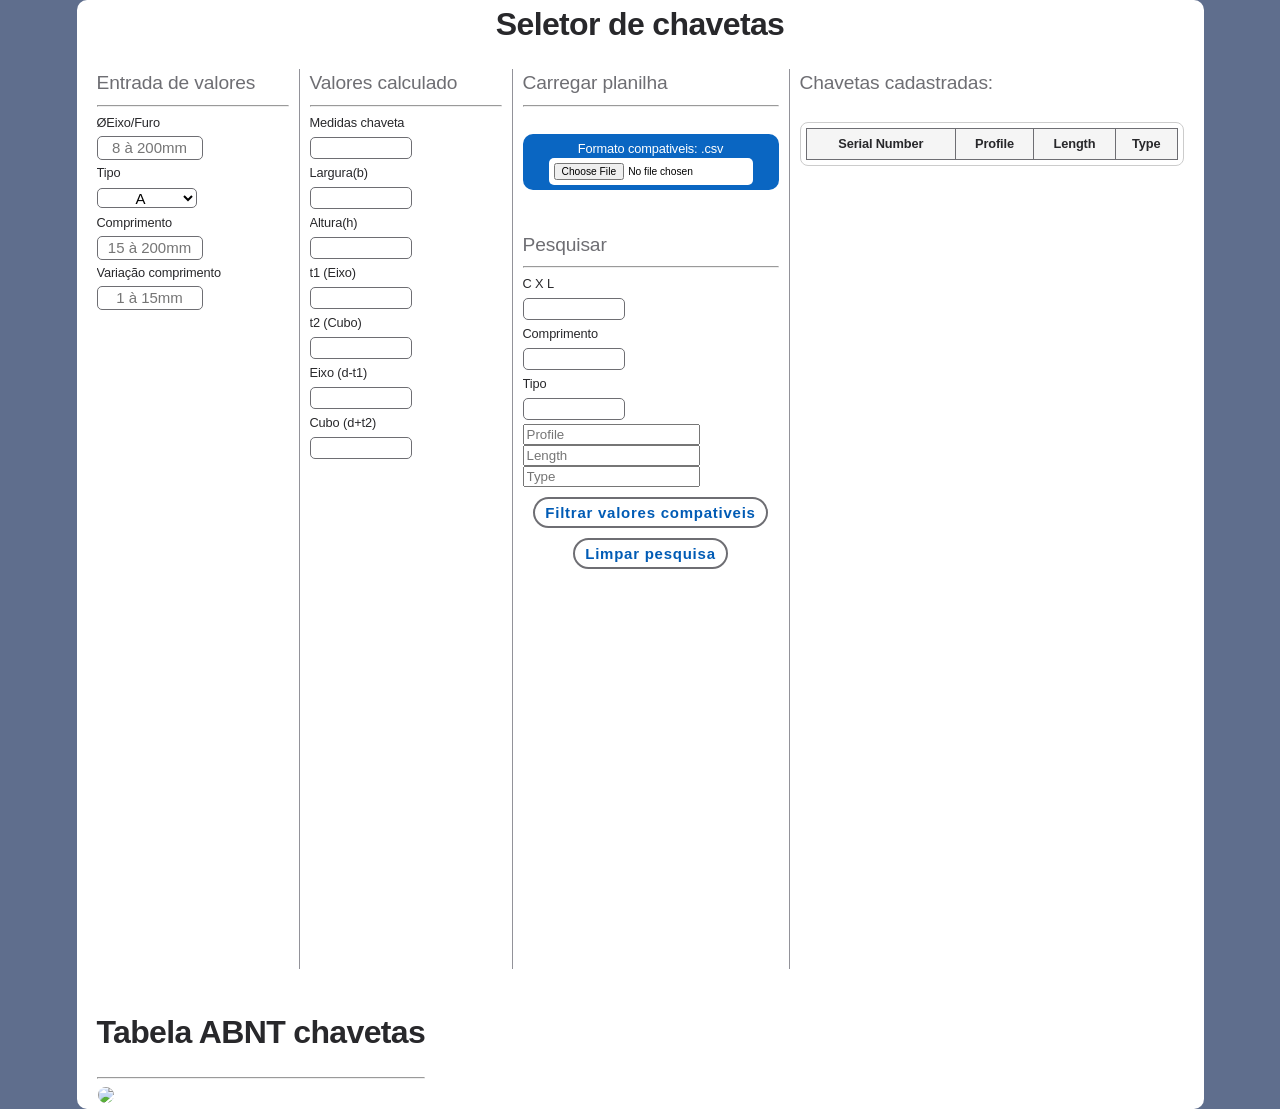
==== index.html @ 88078fde "primeiro commit" ====
<!DOCTYPE html>
<html lang="pt"></html>

<html>
  <head>
    <title>Seletor de chavetas</title>
    <meta name="theme-color" content="#4da6ff" />
    <meta charset="UTF-8" />
    <link rel="stylesheet" href="style.css" />
    <meta name="viewport" content="width=device-width, initial-scale=1.0" />
  </head>

<body>

<div class="ctt2 box1">
	<h1>Seletor de chavetas</h1>
	<div> 
		<div class="ct1">
			<div>
				<div class="ctt1" onchange="calc1()">
					<div>
						<h2>Entrada de valores</h2>
						<hr>
						<div class="ctt4">ØEixo/Furo
							<input class="txt1" id="dia1" placeholder="8 à 200mm" onchange="calc1()"/>
						</div>
						<div class="ctt4">Tipo
							<select class="txt1" id="tpSel" onchange="selTp()">
								<option class="txt1" value="A" selected>A</option>
								<option class="txt1" value="B">B</option>
								<option class="txt1" value="C">C</option>
							</select>
						</div>
						<div class="ctt4">Comprimento
							<input class="txt1" id="comp"placeholder="15 à 200mm"onchange="calc1()"/>
						</div>
						<div class="ctt4">Variação comprimento
							<input
								class="txt1"
								id="varCom"
								placeholder="1 à 15mm"
								onchange="calc1()"
							/>
						</div>							
						<br>
						<br>
					</div>
					<div class="vline ctt2"></div>
					<div>
						<h2>Valores calculado</h2>
						<hr>
						<div class="ctt4">Medidas chaveta
							<span class="txt1" id="valChavPerf" placeholder="" onchange="calc1()"></span>
						</div>
						<div class="ctt4">Largura(b)
							<span class="txt1" id="larg" placeholder=""></span>
						</div>
						<div class="ctt4" >Altura(h)
							<span class="txt1" id="alt" placeholder=""></span>
						</div>
						<div class="ctt4">t1 (Eixo)
							<span class="txt1" id="t1" placeholder=""></span>
						</div>
						<div class="ctt4">t2 (Cubo)
							<span class="txt1" id="t2" placeholder=""></span>
						</div>
						<div class="ctt4">Eixo (d-t1)
							<span class="txt1" id="calcEixo" placeholder=""></span>
						</div>							
						<div class="ctt4">Cubo (d+t2)
							<span class="txt1" id="calcCubo" placeholder=""></span>
						</div>						
					</div>

					<div class="vline ctt2"></div>
					<div>
						<div>
							<h3>Carregar planilha</h3>
							<hr>
							<br>
							<div class="box2">
								Formato compativeis: .csv
								<input class="ipt1" type="file" id="csvFileInput" accept=".csv" />
							</div>	
							<br>
							<br>
							<h3>Pesquisar</h3>						
							<hr>
							<div class="ctt5">C X L
								<span class="txt1" id="valChavPerf2" onchange="calc1()"></span>
							</div>
							<div class="ctt5">Comprimento
								<span class="txt1" id="comp2" placeholder="Length"></span>
							</div>
							<div class="ctt5">Tipo
								<span class="txt1" id="tp"></span>
							</div>


							<input type="text" id="profileFilter" placeholder="Profile">
							<input type="text" id="lengthFilter" placeholder="Length">
							<input type="text" id="typeFilter" placeholder="Type">
						</div>
						<div class="ctt2">
							<button class="btn1" onclick="filterTable()">Filtrar valores compativeis</button>
							<button class="btn1" onclick="resetTable()">Limpar pesquisa</button>
						</div>				
					</div>		
					<div class="vline ctt2"></div>			
					<div>
						<h3>Chavetas cadastradas:</h3>
						<br>
					<div class="table-container">
					<div>
						<table id="dataTable">
							<thead>
								<tr>
									<th>Serial Number</th>
									<th>Profile</th>
									<th>Length</th>
									<th>Type</th>
								</tr>								
							</thead>
							<tbody>
							</tbody>
						</table>
					</div>					
				</div>
			</div>
		</div>  

		<div class="ctt3">
			<br>
			<br>
			<h1>Tabela ABNT chavetas</h1>
			<hr>
			<img src="https://abecom.com.br/wp-content/uploads/2021/09/Tabela-para-chaveta-paralela.jpg" style="width: 80%; border-radius: 10px; border: 1px solid rgba(0, 0, 0, 0); object-fit: cover"/>
			<br>
		</div>	    

	</div>
</div>	

<script src="script.js"></script>
<script src="data.js"></script>

</body>
</html>
---- style.css ----
body {
  margin: 0;
  font-family: -apple-system, BlinkMacSystemFont, "Segoe UI", Roboto, "Helvetica Neue", Arial, sans-serif;
  font-size: 1vw;
  font-weight: 500;
  line-height: 1.5;
  letter-spacing: -0.01em;
  color: #28282b;
  -webkit-font-smoothing: antialiased;
  background: #5f6e8d;
}


/* box */
.box1 {
  width: fit-content;
  margin: fit-content;
  padding-left: 20px;
  padding-right: 20px;
  background: #ffffff;
  justify-content: center;
  border-radius: 10px;
  display: inline-block;
}

.box2 {
  padding: 5px;
  background: #0a66c2;
  border-radius: 10px;
  display: grid;
  place-items: center;
  color: #ffffff;
  font-weight: 500;
  margin-top: 2px;
  margin-bottom: 2px;
}

.ipt1{
  padding: 5px;
  background: #ffffff;
  color: #000000;
  border-radius: 5px;
  font-size: 0.8vw;
}

/* container */


.ct1 {
  margin: 0 auto;
  display: flex;
  justify-content: center;
  align-items: center;
  gap: 25px;
}


.table-container {
  max-height: 400px;   /* controls height */
  overflow-y: auto;    /* vertical scroll */
  border: 1px solid #cccccc;
  border-radius: 8px;
  padding: 5px;
  scroll-behavior: smooth;
}

.table-container::-webkit-scrollbar {
  width: 8px;
}

.table-container::-webkit-scrollbar-thumb {
  background: #ccc;
  border-radius: 4px;
}

.table-container::-webkit-scrollbar-thumb:hover {
  background: #aaa;
}

tbody tr:hover {
  background: #f5f5f7;
}

tbody tr:nth-child(even) {
  background: #fafafa;
}

thead th {
  position: sticky;
  top: 0;
  background: #f5f5f5;
  z-index: 1;
}



/* content */

.ctt1 {
  display: grid;
  grid-template-columns: 15vw 1fr 15vw 1fr 20vw 1fr 30vw;
  gap: 10px;
  align-items: flex-start;
}

.ctt2 {
  font-weight: 400;
  margin: 0 auto;
  align-items: center;
  justify-content: center;
  display: grid;
  place-items: center;
}


.ctt3 {
  align-items: center;
  justify-content: center;
  display: table-row;
  place-items: center;
}

.ctt4 {
  display:grid;
  place-items: left;
  height:50px;
  align-items: flex-start;
  overflow: hidden;
}

.ctt5 {
  display:grid;
  place-items: left;
  height:50px;
  align-items: flex-start;
  overflow: hidden;
}


/* buttons */


.btn1 {
  display: inline-block;
  margin-top: 10px;
  padding: 5px 10px;
  font-size: 15px;
  border-radius: 999px;
  background: #ffffff;
  color: #005bb5;
  text-decoration: none;
  transition: 0.3s;
  font-weight: 550;
  border: #6e6e73 2px solid;
  letter-spacing: 0.05em;
}

.btn1:hover {
  background: #91afcc;
}

/* text */

.txt1 {
  font-size: 15px;
  width: 100px;
  height: 20px;
  font-weight: 500;
  text-align: center;
  background-color: #ffffff;
  border: 1px solid #6e6e73;
  border-radius: 5px;
  display: inline-block;
  justify-content: center;
  margin-top: 1px;
  margin-bottom: 1px;
}

.txt2 {
  font-size:15px;
  width: 100px;
  height: 20px;
  text-align: center;
  background-color: #ffffff;
  border: 1px solid #6e6e73;
  border-radius: 5px;
  display: flex;
  justify-content: center;
  overflow: hidden;
}

table {
  width: 100%;
  border-collapse: collapse;
}

td,
th {
  border: 1px solid #6e6e73;
  padding: 5px;
  background-color: #ffffff;
  text-align: center;
}

.highlight {
  background-color: yellow;
}



h1 {
  font-size: 2.5vw;
  font-weight: 600;
  letter-spacing: -0.02em;
  margin-top: 0px;
  
}

h2 {
  font-size: 1.5vw;
  font-weight: 400;
  color: #6e6e73;
  margin-top: 0px;
  margin-bottom: 5px;
  
}

h3 {
  font-size: 1.5vw;
  font-weight: 400;
  color: #6e6e73;
  margin-top: 0px;
  margin-bottom: 5px;
}



.vline {
  width: 1px;
  height: 100vh;
  padding-top: 1%;
  padding-bottom: 1%;
  background-color: #929299;
}
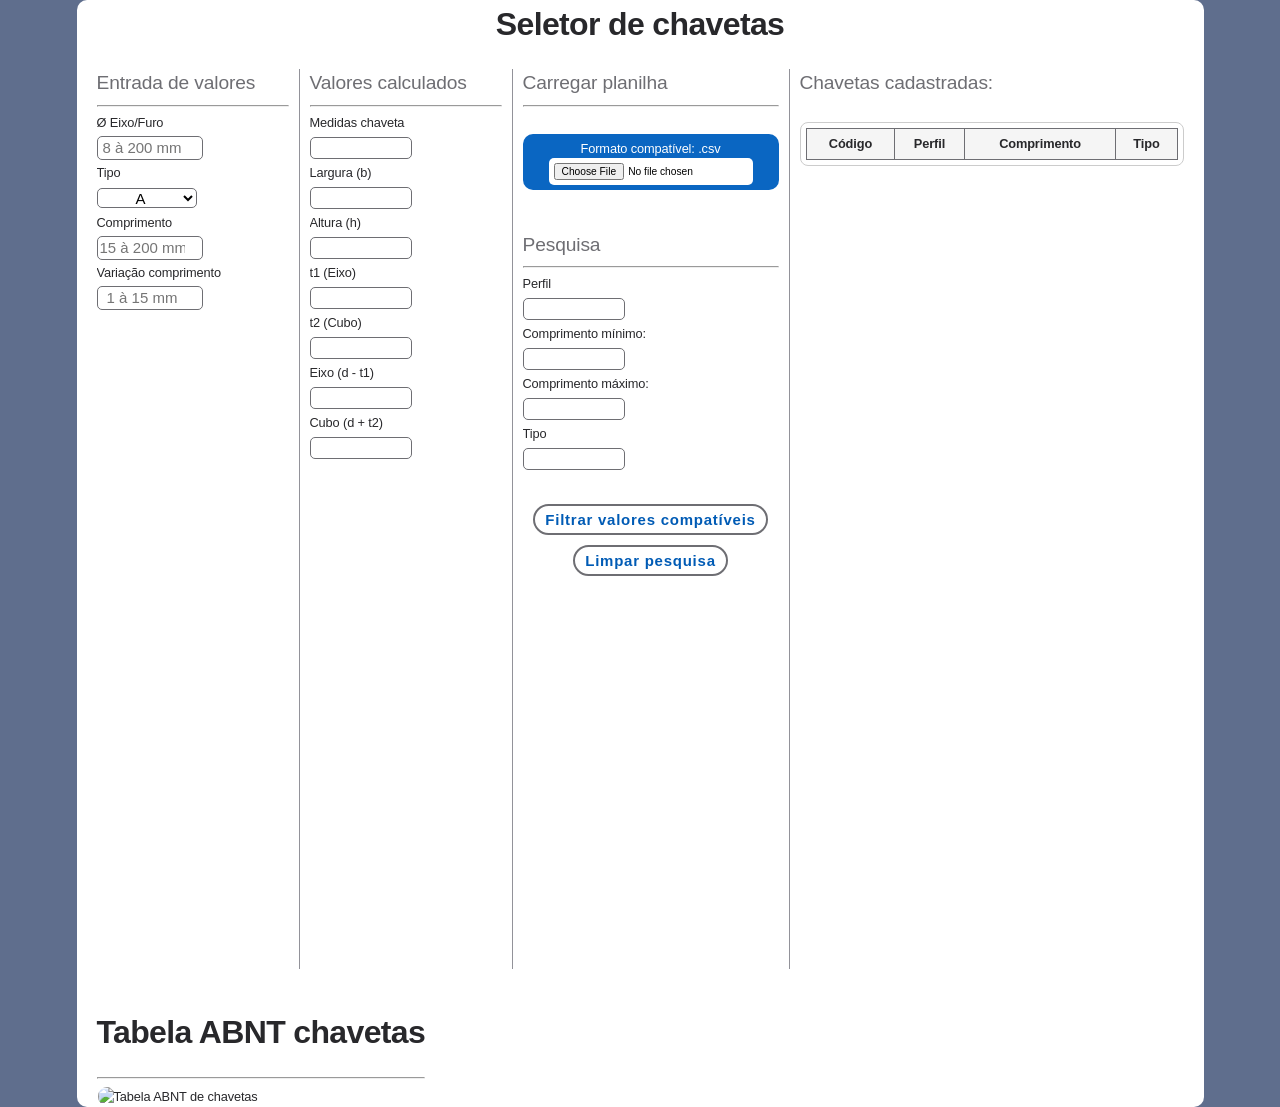
==== commit bd6a66bb: "Código refeito por completo" ====
--- a/index.html
+++ b/index.html
@@ -1,148 +1,391 @@
 <!DOCTYPE html>
-<html lang="pt"></html>
-
-<html>
-  <head>
+<html lang="pt-BR">
+
+<head>
+    <meta charset="UTF-8">
+    <meta name="theme-color" content="#4da6ff">
+    <meta name="viewport" content="width=device-width, initial-scale=1.0">
+
     <title>Seletor de chavetas</title>
-    <meta name="theme-color" content="#4da6ff" />
-    <meta charset="UTF-8" />
-    <link rel="stylesheet" href="style.css" />
-    <meta name="viewport" content="width=device-width, initial-scale=1.0" />
-  </head>
+
+    <link rel="stylesheet" href="style.css">
+</head>
 
 <body>
 
 <div class="ctt2 box1">
-	<h1>Seletor de chavetas</h1>
-	<div> 
-		<div class="ct1">
-			<div>
-				<div class="ctt1" onchange="calc1()">
-					<div>
-						<h2>Entrada de valores</h2>
-						<hr>
-						<div class="ctt4">ØEixo/Furo
-							<input class="txt1" id="dia1" placeholder="8 à 200mm" onchange="calc1()"/>
-						</div>
-						<div class="ctt4">Tipo
-							<select class="txt1" id="tpSel" onchange="selTp()">
-								<option class="txt1" value="A" selected>A</option>
-								<option class="txt1" value="B">B</option>
-								<option class="txt1" value="C">C</option>
-							</select>
-						</div>
-						<div class="ctt4">Comprimento
-							<input class="txt1" id="comp"placeholder="15 à 200mm"onchange="calc1()"/>
-						</div>
-						<div class="ctt4">Variação comprimento
-							<input
-								class="txt1"
-								id="varCom"
-								placeholder="1 à 15mm"
-								onchange="calc1()"
-							/>
-						</div>							
-						<br>
-						<br>
-					</div>
-					<div class="vline ctt2"></div>
-					<div>
-						<h2>Valores calculado</h2>
-						<hr>
-						<div class="ctt4">Medidas chaveta
-							<span class="txt1" id="valChavPerf" placeholder="" onchange="calc1()"></span>
-						</div>
-						<div class="ctt4">Largura(b)
-							<span class="txt1" id="larg" placeholder=""></span>
-						</div>
-						<div class="ctt4" >Altura(h)
-							<span class="txt1" id="alt" placeholder=""></span>
-						</div>
-						<div class="ctt4">t1 (Eixo)
-							<span class="txt1" id="t1" placeholder=""></span>
-						</div>
-						<div class="ctt4">t2 (Cubo)
-							<span class="txt1" id="t2" placeholder=""></span>
-						</div>
-						<div class="ctt4">Eixo (d-t1)
-							<span class="txt1" id="calcEixo" placeholder=""></span>
-						</div>							
-						<div class="ctt4">Cubo (d+t2)
-							<span class="txt1" id="calcCubo" placeholder=""></span>
-						</div>						
-					</div>
-
-					<div class="vline ctt2"></div>
-					<div>
-						<div>
-							<h3>Carregar planilha</h3>
-							<hr>
-							<br>
-							<div class="box2">
-								Formato compativeis: .csv
-								<input class="ipt1" type="file" id="csvFileInput" accept=".csv" />
-							</div>	
-							<br>
-							<br>
-							<h3>Pesquisar</h3>						
-							<hr>
-							<div class="ctt5">C X L
-								<span class="txt1" id="valChavPerf2" onchange="calc1()"></span>
-							</div>
-							<div class="ctt5">Comprimento
-								<span class="txt1" id="comp2" placeholder="Length"></span>
-							</div>
-							<div class="ctt5">Tipo
-								<span class="txt1" id="tp"></span>
-							</div>
-
-
-							<input type="text" id="profileFilter" placeholder="Profile">
-							<input type="text" id="lengthFilter" placeholder="Length">
-							<input type="text" id="typeFilter" placeholder="Type">
-						</div>
-						<div class="ctt2">
-							<button class="btn1" onclick="filterTable()">Filtrar valores compativeis</button>
-							<button class="btn1" onclick="resetTable()">Limpar pesquisa</button>
-						</div>				
-					</div>		
-					<div class="vline ctt2"></div>			
-					<div>
-						<h3>Chavetas cadastradas:</h3>
-						<br>
-					<div class="table-container">
-					<div>
-						<table id="dataTable">
-							<thead>
-								<tr>
-									<th>Serial Number</th>
-									<th>Profile</th>
-									<th>Length</th>
-									<th>Type</th>
-								</tr>								
-							</thead>
-							<tbody>
-							</tbody>
-						</table>
-					</div>					
-				</div>
-			</div>
-		</div>  
-
-		<div class="ctt3">
-			<br>
-			<br>
-			<h1>Tabela ABNT chavetas</h1>
-			<hr>
-			<img src="https://abecom.com.br/wp-content/uploads/2021/09/Tabela-para-chaveta-paralela.jpg" style="width: 80%; border-radius: 10px; border: 1px solid rgba(0, 0, 0, 0); object-fit: cover"/>
-			<br>
-		</div>	    
-
-	</div>
-</div>	
+
+    <h1>Seletor de chavetas</h1>
+
+    <div>
+
+        <!-- ================================================= -->
+        <!-- ENTRADA / CÁLCULOS -->
+        <!-- ================================================= -->
+
+        <div class="ct1">
+
+            <div class="ctt1">
+
+                <!-- ========================================= -->
+                <!-- ENTRADA DE VALORES -->
+                <!-- ========================================= -->
+
+                <div>
+
+                    <h2>Entrada de valores</h2>
+                    <hr>
+
+                    <!-- Diâmetro -->
+                    <div class="ctt4">
+                        Ø Eixo/Furo
+
+                        <input
+                            class="txt1"
+                            id="dia1"
+                            type="number"
+                            step="0.1"
+                            min="0"
+                            placeholder="8 à 200 mm"
+                            onchange="calc1()"
+                        >
+                    </div>
+
+                    <!-- Tipo -->
+                    <div class="ctt4">
+                        Tipo
+
+                        <select
+                            class="txt1"
+                            id="tpSel"
+                            onchange="selTp()"
+                        >
+                            <option value="A" selected>A</option>
+                            <option value="B">B</option>
+                            <option value="C">C</option>
+                        </select>
+                    </div>
+
+                    <!-- Comprimento -->
+                    <div class="ctt4">
+                        Comprimento
+
+                        <input
+                            class="txt1"
+                            id="comp"
+                            type="number"
+                            step="0.1"
+                            min="0"
+                            placeholder="15 à 200 mm"
+                            onchange="selTp()"
+                        >
+                    </div>
+
+                    <!-- Variação -->
+                    <div class="ctt4">
+                        Variação comprimento
+
+                        <input
+                            class="txt1"
+                            id="varCom"
+                            type="number"
+                            step="0.1"
+                            min="0"
+                            placeholder="1 à 15 mm"
+                            onchange="selTp()"
+                        >
+                    </div>
+
+                    <br>
+                    <br>
+
+                </div>
+
+
+                <!-- ========================================= -->
+                <!-- LINHA VERTICAL -->
+                <!-- ========================================= -->
+
+                <div class="vline ctt2"></div>
+
+
+                <!-- ========================================= -->
+                <!-- VALORES CALCULADOS -->
+                <!-- ========================================= -->
+
+                <div>
+
+                    <h2>Valores calculados</h2>
+                    <hr>
+
+                    <div class="ctt4">
+                        Medidas chaveta
+
+                        <span
+                            class="txt1"
+                            id="valChavPerf"
+                        ></span>
+                    </div>
+
+                    <div class="ctt4">
+                        Largura (b)
+
+                        <span
+                            class="txt1"
+                            id="larg"
+                        ></span>
+                    </div>
+
+                    <div class="ctt4">
+                        Altura (h)
+
+                        <span
+                            class="txt1"
+                            id="alt"
+                        ></span>
+                    </div>
+
+                    <div class="ctt4">
+                        t1 (Eixo)
+
+                        <span
+                            class="txt1"
+                            id="t1"
+                        ></span>
+                    </div>
+
+                    <div class="ctt4">
+                        t2 (Cubo)
+
+                        <span
+                            class="txt1"
+                            id="t2"
+                        ></span>
+                    </div>
+
+                    <div class="ctt4">
+                        Eixo (d - t1)
+
+                        <span
+                            class="txt1"
+                            id="calcEixo"
+                        ></span>
+                    </div>
+
+                    <div class="ctt4">
+                        Cubo (d + t2)
+
+                        <span
+                            class="txt1"
+                            id="calcCubo"
+                        ></span>
+                    </div>
+
+                </div>
+
+
+                <!-- ========================================= -->
+                <!-- LINHA VERTICAL -->
+                <!-- ========================================= -->
+
+                <div class="vline ctt2"></div>
+
+
+                <!-- ========================================= -->
+                <!-- CSV / PESQUISA -->
+                <!-- ========================================= -->
+
+                <div>
+
+                    <h3>Carregar planilha</h3>
+
+                    <hr>
+
+                    <br>
+
+                    <div class="box2">
+
+                        Formato compatível: .csv
+
+                        <input
+                            class="ipt1"
+                            type="file"
+                            id="csvFileInput"
+                            accept=".csv"
+                        >
+
+                    </div>
+
+                    <br>
+                    <br>
+
+
+                    <h3>Pesquisa</h3>
+
+                    <hr>
+
+
+                    <!-- Perfil -->
+                    <div class="ctt5">
+
+                        Perfil
+
+                        <span
+                            class="txt1"
+                            id="valChavPerf2"
+                        ></span>
+
+                    </div>
+
+
+                    <!-- Comprimento mínimo -->
+                    <div class="ctt5">
+
+                        Comprimento mínimo:
+
+                        <span
+                            class="txt1"
+                            id="compMin"
+                        ></span>
+
+                    </div>
+
+
+                    <!-- Comprimento máximo -->
+                    <div class="ctt5">
+
+                        Comprimento máximo:
+
+                        <span
+                            class="txt1"
+                            id="compMax"
+                        ></span>
+
+                    </div>
+
+
+                    <!-- Tipo -->
+                    <div class="ctt5">
+
+                        Tipo
+
+                        <span
+                            class="txt1"
+                            id="tp"
+                        ></span>
+
+                    </div>
+
+
+                    <br>
+
+
+                    <!-- Botões -->
+                    <div class="ctt2">
+
+                        <button
+                            class="btn1"
+                            onclick="filterTable()"
+                        >
+                            Filtrar valores compatíveis
+                        </button>
+
+                        <button
+                            class="btn1"
+                            onclick="resetTable()"
+                        >
+                            Limpar pesquisa
+                        </button>
+
+                    </div>
+
+                </div>
+
+
+                <!-- ========================================= -->
+                <!-- LINHA VERTICAL -->
+                <!-- ========================================= -->
+
+                <div class="vline ctt2"></div>
+
+
+                <!-- ========================================= -->
+                <!-- TABELA -->
+                <!-- ========================================= -->
+
+                <div>
+
+                    <h3>Chavetas cadastradas:</h3>
+
+                    <br>
+
+                    <div class="table-container">
+
+                        <table id="dataTable">
+
+                            <thead>
+
+                                <tr>
+                                    <th>Código</th>
+                                    <th>Perfil</th>
+                                    <th>Comprimento</th>
+                                    <th>Tipo</th>
+                                </tr>
+
+                            </thead>
+
+                            <tbody>
+                            </tbody>
+
+                        </table>
+
+                    </div>
+
+                </div>
+
+            </div>
+
+        </div>
+
+
+        <!-- ================================================= -->
+        <!-- TABELA ABNT -->
+        <!-- ================================================= -->
+
+        <div class="ctt3">
+
+            <br>
+            <br>
+
+            <h1>Tabela ABNT chavetas</h1>
+
+            <hr>
+
+            <img
+                src="https://abecom.com.br/wp-content/uploads/2021/09/Tabela-para-chaveta-paralela.jpg"
+                style="
+                    width: 80%;
+                    border-radius: 10px;
+                    border: 1px solid rgba(0,0,0,0);
+                    object-fit: cover;
+                "
+                alt="Tabela ABNT de chavetas"
+            >
+
+            <br>
+
+        </div>
+
+    </div>
+
+</div>
+
+
+<!-- ======================================================= -->
+<!-- JAVASCRIPT -->
+<!-- ======================================================= -->
 
 <script src="script.js"></script>
-<script src="data.js"></script>
 
 </body>
-</html>
+</html>
